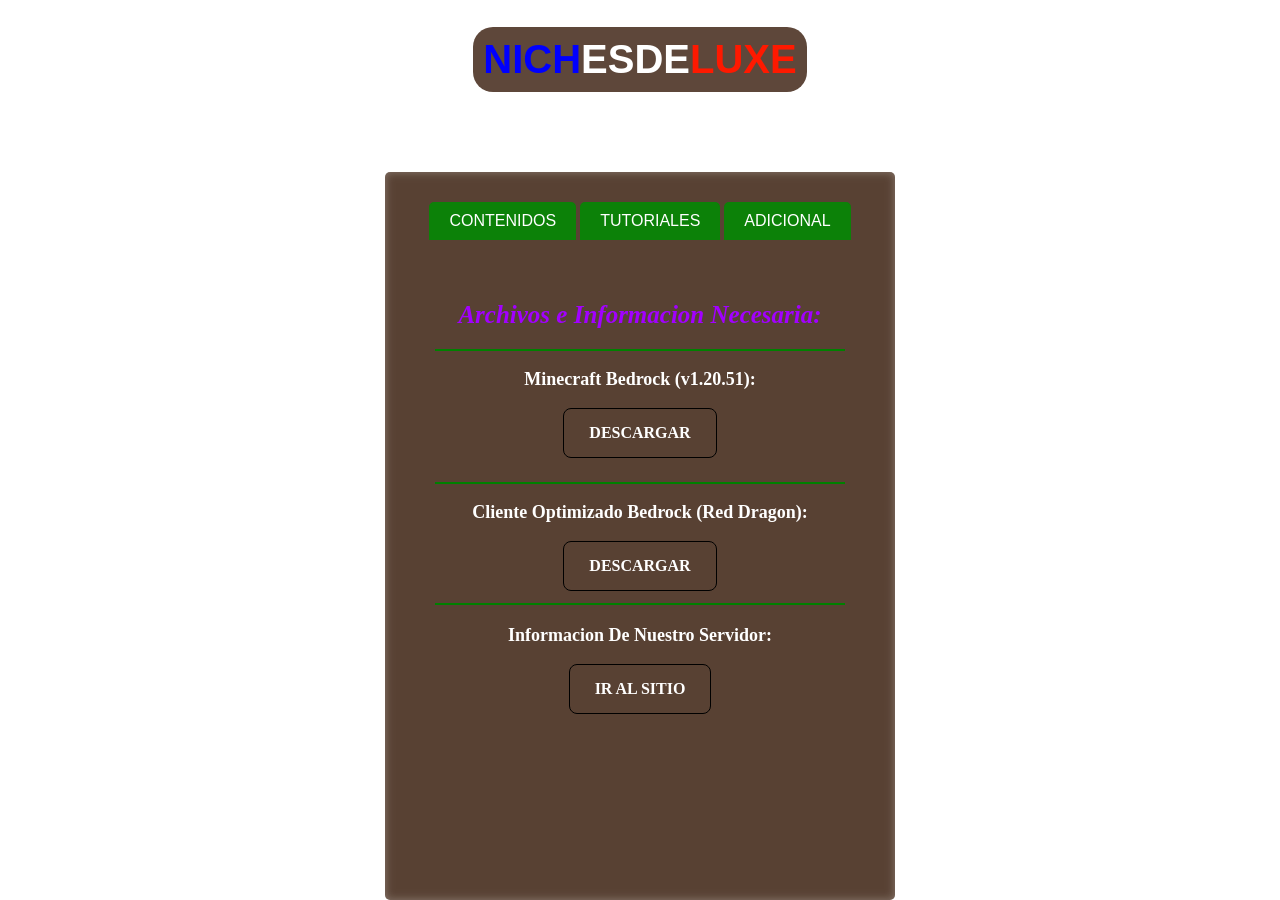
==== index.html @ 5a43bbe4 "Add files via upload" ====
<!DOCTYPE html>
<html lang="es">
  <head>
    <meta charset="UTF-8" />
    <meta name="viewport" content="width=device-width, initial-scale=1.0" />
    <title>NICHESDELUXE</title>
    <link rel="stylesheet" href="estilo.css" />
    <link
      rel="icon"
      href="[data-uri]"
      type="image/x-icon"
    />
  </head>
  <body>
    <h1>
      <span class="WAOS">NICH</span><span class="SER">ESDE</span
      ><span class="VER">LUXE</span>
    </h1>

    <div class="container">
      <div class="tabs-container">
        <button class="tab" onclick="openTab('content1')">CONTENIDOS</button>
        <button class="tab" onclick="openTab('content2')">TUTORIALES</button>
        <button class="tab" onclick="openTab('content3')">ADICIONAL</button>
      </div>

      <div class="content" id="content1">
        <h2><i>Archivos e Informacion Necesaria:</i></h2>

        <hr color="green" />

        <ul id="linkList">
          <li>
            <h3>Minecraft Bedrock (v1.20.51):</h3>

            <a
              href="https://www.mediafire.com/file/prn21sivxfhoa1c/minecraft-1-20-51.apk/file"
              class="pagina1"
              target="_blank"
              ><b>DESCARGAR</b></a
            >
          </li>

          <hr color="green" />

          <li>
            <h3>Cliente Optimizado Bedrock (Red Dragon):</h3>
            <a
              href="https://www.mediafire.com/file/ac2mrgtrgs8kr2n/RDO1.mcpack/file"
              class="pagina2"
              target="_blank"
              ><b>DESCARGAR</b></a
            >

            <hr color="green" />
          </li>
          <h3>Informacion De Nuestro Servidor:</h3>

          <a
            href="https://pastebin.com/nes4EVVp"
            class="pagina3"
            target="_blank"
            ><b>IR AL SITIO</b></a
          >
        </ul>
      </div>

      <div class="content" id="content2" style="display: none">
        <h2>Contenido de la Categoria 2</h2>
        <p>Texto o elementos que deseas mostrar para la Categoria 2.</p>
      </div>

      <div class="content" id="content3" style="display: none">
        <h2>Contenido de la Categoria 3</h2>
        <p>Texto o elementos que deseas mostrar para la Categoria 3.</p>
      </div>
    </div>

    <script src="logica.js"></script>
  </body>
</html>
---- estilo.css ----
body::before {
  content: "";
  background-image: url("https://i.pinimg.com/originals/a6/f9/93/a6f993903ed579b0e7cc4d49867bfcfe.jpg");
  background-size: cover;
  filter: blur(3px);
  position: fixed;
  top: 0;
  right: 0;
  bottom: 0;
  left: 0;
  z-index: -1;
}

body {
  font-family: "Segoe UI", Tahoma, Geneva, Verdana, sans-serif;
  background-size: cover;
  margin: 0;
  display: flex;
  flex-direction: column;
  align-items: center;
  justify-content: center;
  height: 100vh;
}

h1 {
  font-size: 40px;
  margin-bottom: 40px;
  text-align: center;
  background-color: #351908cb;
  padding: 10px;
  border-radius: 20px;
}

.WAOS {
  color: #0000ff;
}

.SER {
  color: #ffffff;
}

.VER {
  color: #ff1900;
}

.container {
  overflow-x: hidden;
  position: relative;
  font-family: Orbitron;
  text-align: center;
  background-color: #35190894;
  padding: 30px;
  border-radius: 5px;
  width: 450px;
  height: 450px;
  overflow-y: auto;
  height: calc(100vh - 40px);
  margin-top: 40px;
  
}

.container::before {
  content: "";
  background: inherit;
  position: absolute;
  top: 0;
  left: 0;
  right: 0;
  bottom: 0;
  filter: blur(5px);
  z-index: -1;
}

h2 {
  font-size: 25px;
  color: #a200ff;
}

#linkList {
  list-style-type: none;
  padding: 0;
}

#linkList li {
  margin-bottom: 20px;
}

h3 {
  font-size: 18px;
  color: #ffffff;
}

a {
  position: relative;
  overflow: hidden;
  text-decoration: none;
  color: rgb(255, 255, 255);
  padding: 15px 25px;
  border: 1px solid #000000;
  border-radius: 8px;
  background: url("https://addons-media.operacdn.com/media/CACHE/images/themes/95/72895/1.0-rev1/images/93ccab91-6074-4c33-8e46-e595084a0d4e/0dfd2182106b1095cc52bd11ba596698.jpg");
  background-size: cover;
  transition: background-color 0.6s ease, transform 0.6s ease;
  display: inline-block;
  font-family: Cambria, Cochin, Georgia, Times, 'Times New Roman', serif
}

a:hover {
  color: #ffffff;
  transform: scale(1.2);
}

.tabs-container {
  margin-bottom: 20px;
  position: sticky;
  top: 0;
  z-index: 999;
}

.tab {
  background-color: #0c8108;
  border: none;
  color: #ffffff;
  padding: 10px 20px;
  text-align: center;
  text-decoration: none;
  display: inline-block;
  font-size: 16px;
  cursor: pointer;
  border-radius: 5px 5px 0 0;
}

.tab.active {
  background-color: #003cff;
  
}

.content {
  display: none;
  padding: 20px;
  border-radius: 0 0 5px 5px;
}

.content.active {
  display: block;
}
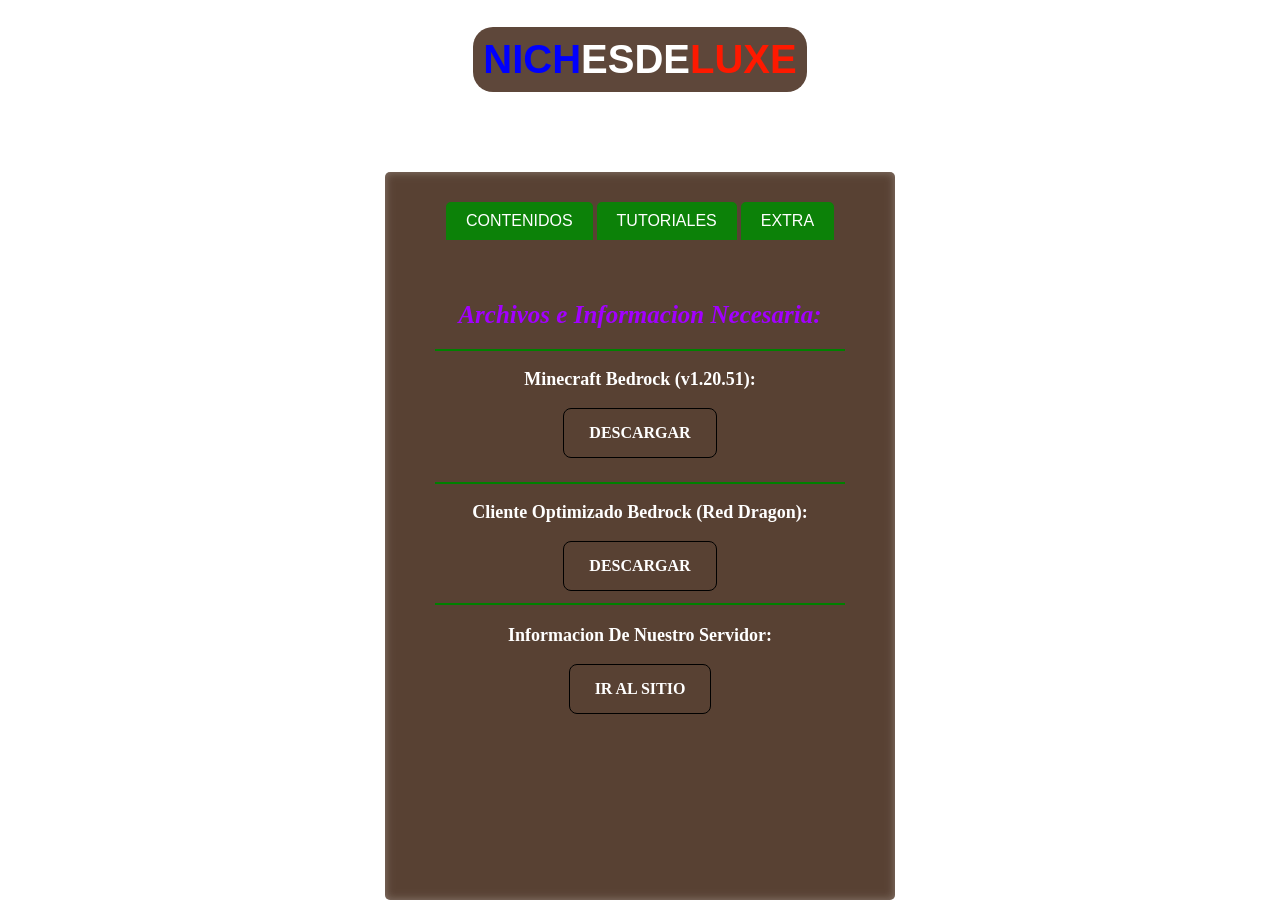
==== commit dd727c66: "Update index.html" ====
--- a/index.html
+++ b/index.html
@@ -4,7 +4,7 @@
     <meta charset="UTF-8" />
     <meta name="viewport" content="width=device-width, initial-scale=1.0" />
     <title>NICHESDELUXE</title>
-    <link rel="stylesheet" href="estilo.css" />
+    <link rel="stylesheet" href="estilo.css"/>
     <link
       rel="icon"
       href="[data-uri]"
@@ -21,7 +21,7 @@
       <div class="tabs-container">
         <button class="tab" onclick="openTab('content1')">CONTENIDOS</button>
         <button class="tab" onclick="openTab('content2')">TUTORIALES</button>
-        <button class="tab" onclick="openTab('content3')">ADICIONAL</button>
+        <button class="tab" onclick="openTab('content3')">EXTRA</button>
       </div>
 
       <div class="content" id="content1">
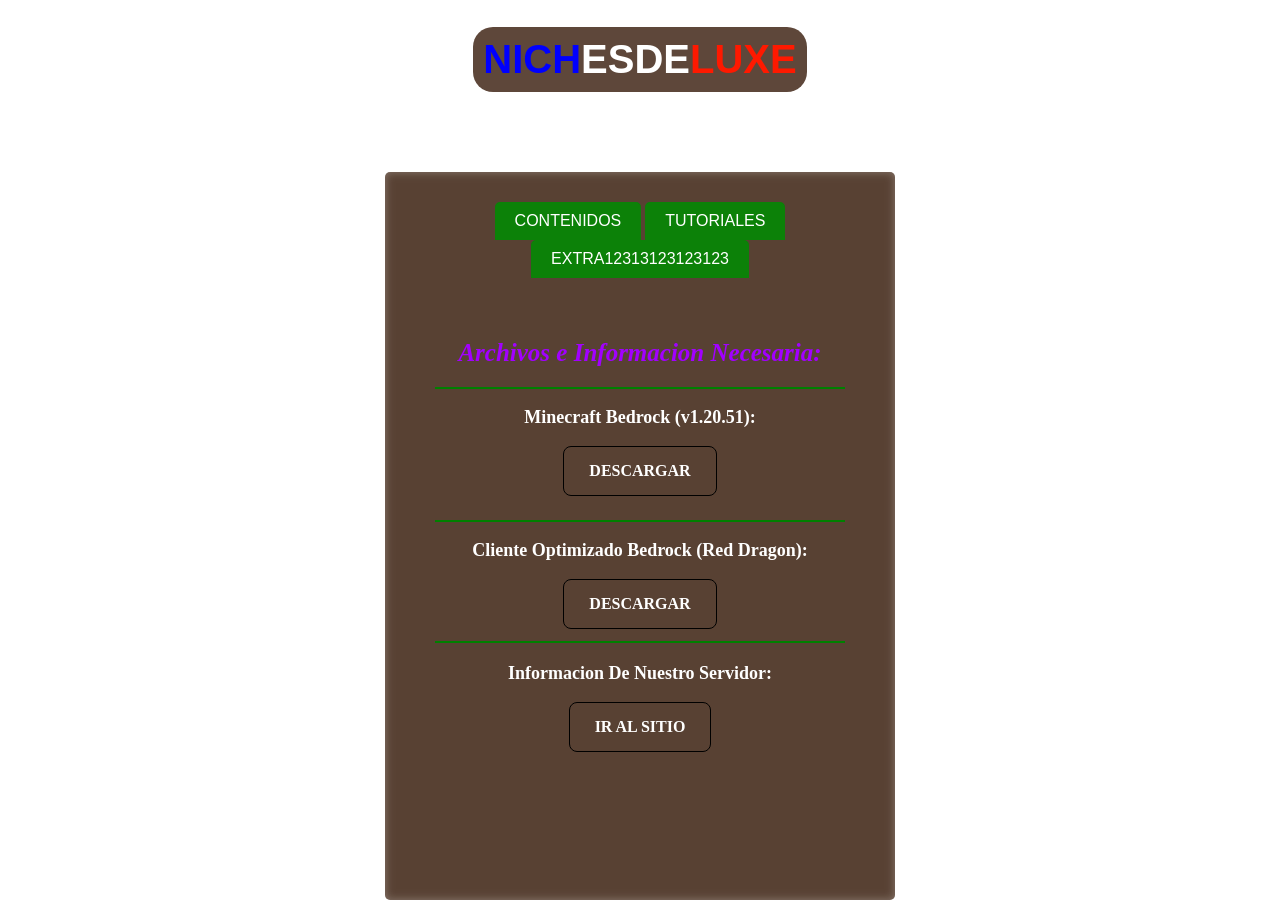
==== commit d8d18070: "Update index.html" ====
--- a/index.html
+++ b/index.html
@@ -21,7 +21,7 @@
       <div class="tabs-container">
         <button class="tab" onclick="openTab('content1')">CONTENIDOS</button>
         <button class="tab" onclick="openTab('content2')">TUTORIALES</button>
-        <button class="tab" onclick="openTab('content3')">EXTRA</button>
+        <button class="tab" onclick="openTab('content3')">EXTRA12313123123123</button>
       </div>
 
       <div class="content" id="content1">
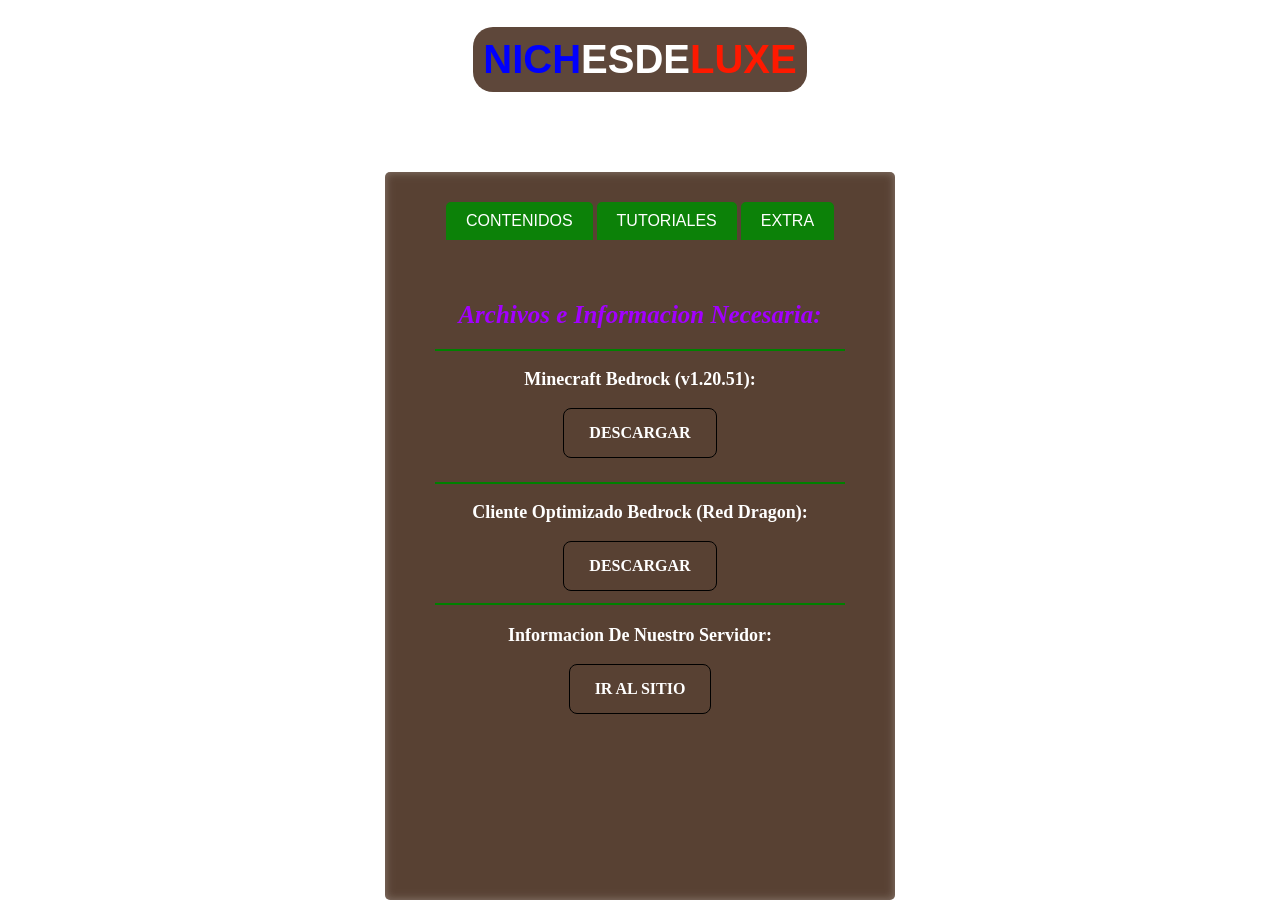
==== commit 6d6977f5: "Update index.html" ====
--- a/index.html
+++ b/index.html
@@ -21,7 +21,7 @@
       <div class="tabs-container">
         <button class="tab" onclick="openTab('content1')">CONTENIDOS</button>
         <button class="tab" onclick="openTab('content2')">TUTORIALES</button>
-        <button class="tab" onclick="openTab('content3')">EXTRA12313123123123</button>
+        <button class="tab" onclick="openTab('content3')">EXTRA</button>
       </div>
 
       <div class="content" id="content1">
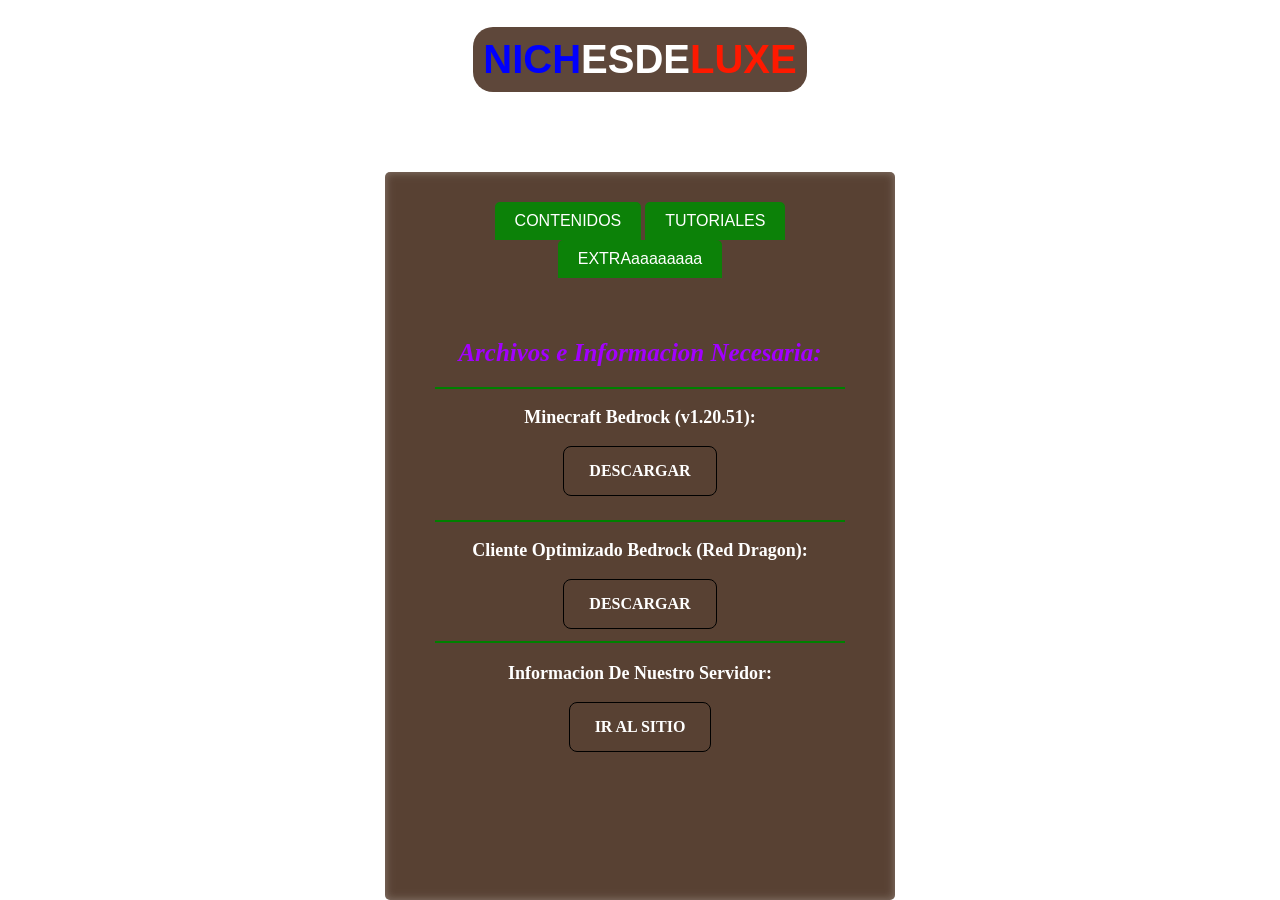
==== commit 48a9883a: "Update index.html" ====
--- a/index.html
+++ b/index.html
@@ -21,7 +21,7 @@
       <div class="tabs-container">
         <button class="tab" onclick="openTab('content1')">CONTENIDOS</button>
         <button class="tab" onclick="openTab('content2')">TUTORIALES</button>
-        <button class="tab" onclick="openTab('content3')">EXTRA</button>
+        <button class="tab" onclick="openTab('content3')">EXTRAaaaaaaaa</button>
       </div>
 
       <div class="content" id="content1">
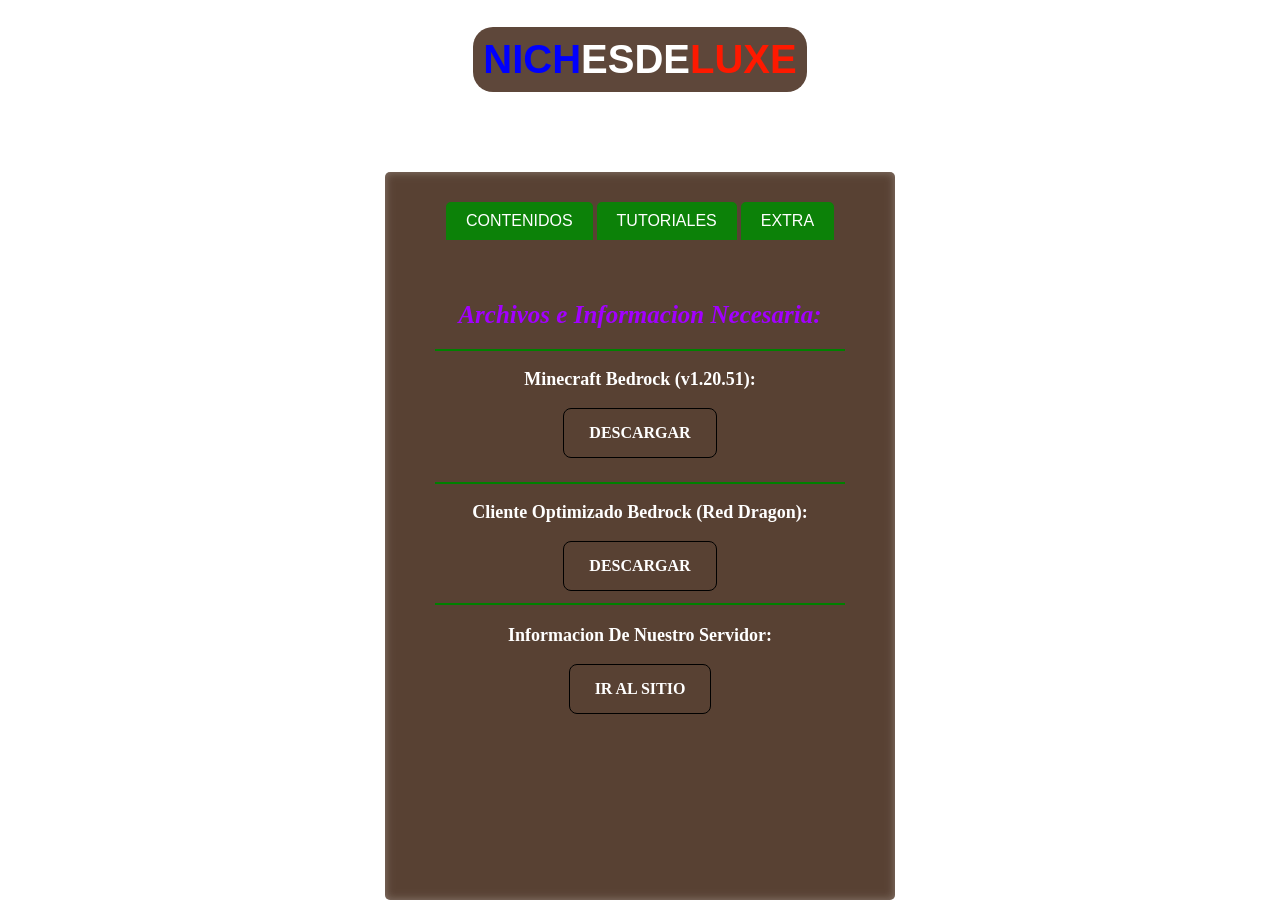
==== commit 8ebd385e: "Update index.html" ====
--- a/index.html
+++ b/index.html
@@ -21,7 +21,7 @@
       <div class="tabs-container">
         <button class="tab" onclick="openTab('content1')">CONTENIDOS</button>
         <button class="tab" onclick="openTab('content2')">TUTORIALES</button>
-        <button class="tab" onclick="openTab('content3')">EXTRAaaaaaaaa</button>
+        <button class="tab" onclick="openTab('content3')">EXTRA</button>
       </div>
 
       <div class="content" id="content1">
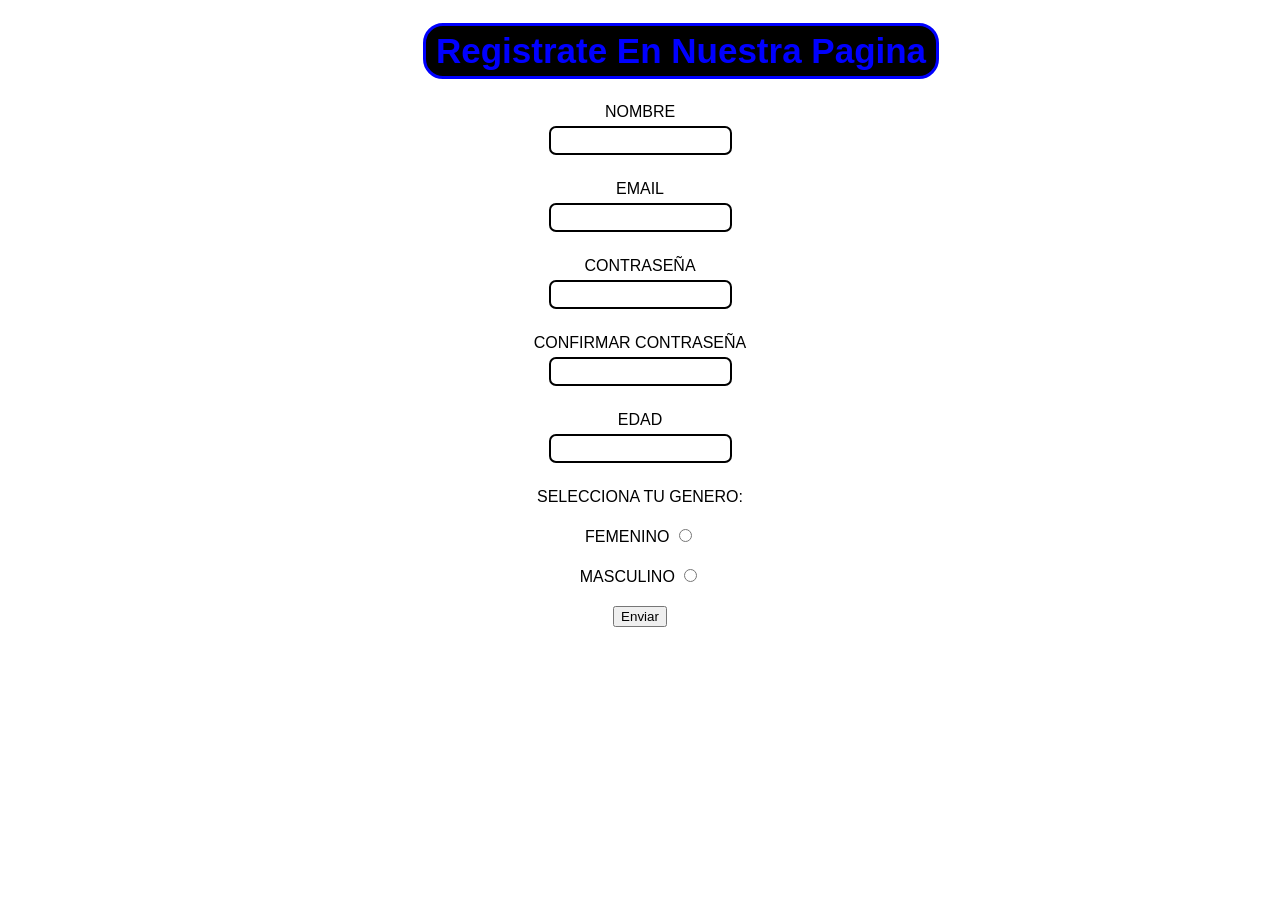
==== commit 9747ea80: "Update index.html" ====
--- a/index.html
+++ b/index.html
@@ -1,81 +1,55 @@
 <!DOCTYPE html>
 <html lang="es">
-  <head>
-    <meta charset="UTF-8" />
-    <meta name="viewport" content="width=device-width, initial-scale=1.0" />
-    <title>NICHESDELUXE</title>
-    <link rel="stylesheet" href="estilo.css"/>
-    <link
-      rel="icon"
-      href="[data-uri]"
-      type="image/x-icon"
-    />
-  </head>
-  <body>
-    <h1>
-      <span class="WAOS">NICH</span><span class="SER">ESDE</span
-      ><span class="VER">LUXE</span>
-    </h1>
 
-    <div class="container">
-      <div class="tabs-container">
-        <button class="tab" onclick="openTab('content1')">CONTENIDOS</button>
-        <button class="tab" onclick="openTab('content2')">TUTORIALES</button>
-        <button class="tab" onclick="openTab('content3')">EXTRA</button>
-      </div>
+<!DOCTYPE html>
+<html lang="es">
 
-      <div class="content" id="content1">
-        <h2><i>Archivos e Informacion Necesaria:</i></h2>
+<head>
+    <meta charset="UTF-8">
+    <meta name="viewport" content="width=device-width, initial-scale=1.0">
+    <title>Registrate</title>
+    <link rel="stylesheet" href="estilo.css">
+</head>
 
-        <hr color="green" />
+<body>
+    <form action="procesamiento.php" method="post" class="Form">
+        <h1 class="decoracion1">Registrate En Nuestra Pagina</h1>
 
-        <ul id="linkList">
-          <li>
-            <h3>Minecraft Bedrock (v1.20.51):</h3>
+        <p class="decoracion2">
+            NOMBRE <br>
+            <input type="text" class="campo1" name="nombre" required oninvalid="this.setCustomValidity('Es obligatorio que introduzca su nombre.')" oninput="setCustomValidity('')">
+        </p>
 
-            <a
-              href="https://www.mediafire.com/file/prn21sivxfhoa1c/minecraft-1-20-51.apk/file"
-              class="pagina1"
-              target="_blank"
-              ><b>DESCARGAR</b></a
-            >
-          </li>
+        <p class="decoracion3">
+            EMAIL <br>
+            <input type="email" class="campo2" name="email" required oninvalid="this.setCustomValidity('Es obligatorio que introduzca su correo electronico (y asegurese de que este bien escrito.)')" oninput="setCustomValidity('')">
+        </p>
 
-          <hr color="green" />
+        <p class="decoracion4">
+            CONTRASEÑA <br>
+            <input type="password" class="campo3" name="password" required oninvalid="this.setCustomValidity('Es obligatorio que introduzca su contraseña.')" oninput="setCustomValidity('')">
+        </p>
 
-          <li>
-            <h3>Cliente Optimizado Bedrock (Red Dragon):</h3>
-            <a
-              href="https://www.mediafire.com/file/ac2mrgtrgs8kr2n/RDO1.mcpack/file"
-              class="pagina2"
-              target="_blank"
-              ><b>DESCARGAR</b></a
-            >
+        <p class="decoracion5">
+            CONFIRMAR CONTRASEÑA <br>
+            <input type="password" class="campo4" name="password" required oninvalid="this.setCustomValidity('Confirma tu contraseña.')" oninput="setCustomValidity('')">
+        </p>
 
-            <hr color="green" />
-          </li>
-          <h3>Informacion De Nuestro Servidor:</h3>
+        <p class="decoracion6">
+            EDAD <br>
+            <input type="number" class="campo5" name="edad" required oninvalid="this.setCustomValidity('Debes rellenar este campo obligatorio (sea honesto por favor).')" oninput="setCustomValidity('')">
+        </p>
 
-          <a
-            href="https://pastebin.com/nes4EVVp"
-            class="pagina3"
-            target="_blank"
-            ><b>IR AL SITIO</b></a
-          >
-        </ul>
-      </div>
+        <p class="decoracion7">SELECCIONA TU GENERO: </p>
 
-      <div class="content" id="content2" style="display: none">
-        <h2>Contenido de la Categoria 2</h2>
-        <p>Texto o elementos que deseas mostrar para la Categoria 2.</p>
-      </div>
+        <p class="decoracion8">FEMENINO <input type="radio" name="genero" value="femenino"></p>
 
-      <div class="content" id="content3" style="display: none">
-        <h2>Contenido de la Categoria 3</h2>
-        <p>Texto o elementos que deseas mostrar para la Categoria 3.</p>
-      </div>
-    </div>
+        <p class="decoracion9">MASCULINO <input type="radio" name="genero" value="masculino"></p>
 
-    <script src="logica.js"></script>
-  </body>
+        <p class="decoracion10">
+            <input type="submit" name="enviar" value="Enviar">
+        </p>
+    </form>
+</body>
+
 </html>
--- a/estilo.css
+++ b/estilo.css
@@ -1,146 +1,98 @@
-body::before {
-  content: "";
-  background-image: url("https://i.pinimg.com/originals/a6/f9/93/a6f993903ed579b0e7cc4d49867bfcfe.jpg");
-  background-size: cover;
-  filter: blur(3px);
-  position: fixed;
-  top: 0;
-  right: 0;
-  bottom: 0;
-  left: 0;
-  z-index: -1;
+body {
+  text-align: center;
+  background-color: rgb(255, 255, 255);
+  margin: 20px;
 }
 
-body {
-  font-family: "Segoe UI", Tahoma, Geneva, Verdana, sans-serif;
-  background-size: cover;
-  margin: 0;
-  display: flex;
-  flex-direction: column;
-  align-items: center;
-  justify-content: center;
-  height: 100vh;
+.decoracion1 {
+  color: blue;
+  background-color: rgb(0, 0, 0);
+  font-family: "Gill Sans", "Gill Sans MT", "Calibri", "Trebuchet MS",
+    sans-serif;
+  border-radius: 20px;
+  font-size: 35px;
+  padding: 5px;
+  border: 3px solid;
+  width: 500px;
+  position: relative;
+  left: 403px;
 }
 
-h1 {
-  font-size: 40px;
-  margin-bottom: 40px;
-  text-align: center;
-  background-color: #351908cb;
-  padding: 10px;
-  border-radius: 20px;
+.decoracion2 {
+  font-family: Verdana, Geneva, Tahoma, sans-serif;
+  margin: 20px;
 }
 
-.WAOS {
-  color: #0000ff;
+.decoracion3 {
+  font-family: Verdana, Geneva, Tahoma, sans-serif;
+  margin: 20px;
 }
 
-.SER {
-  color: #ffffff;
+.decoracion4 {
+  font-family: Verdana, Geneva, Tahoma, sans-serif;
+  margin: 20px;
 }
 
-.VER {
-  color: #ff1900;
+.decoracion5 {
+  font-family: Verdana, Geneva, Tahoma, sans-serif;
+  margin: 20px;
 }
 
-.container {
-  overflow-x: hidden;
-  position: relative;
-  font-family: Orbitron;
-  text-align: center;
-  background-color: #35190894;
-  padding: 30px;
-  border-radius: 5px;
-  width: 450px;
-  height: 450px;
-  overflow-y: auto;
-  height: calc(100vh - 40px);
-  margin-top: 40px;
-  
+.decoracion6 {
+  font-family: Verdana, Geneva, Tahoma, sans-serif;
+  margin: 20px;
 }
 
-.container::before {
-  content: "";
-  background: inherit;
-  position: absolute;
-  top: 0;
-  left: 0;
-  right: 0;
-  bottom: 0;
-  filter: blur(5px);
-  z-index: -1;
+.decoracion7 {
+  font-family: Verdana, Geneva, Tahoma, sans-serif;
+  margin: 20px;
 }
 
-h2 {
-  font-size: 25px;
-  color: #a200ff;
+.decoracion8 {
+  font-family: Verdana, Geneva, Tahoma, sans-serif;
+  margin: 20px;
 }
 
-#linkList {
-  list-style-type: none;
-  padding: 0;
+.decoracion9 {
+  font-family: Verdana, Geneva, Tahoma, sans-serif;
+  margin: 20px;
 }
 
-#linkList li {
-  margin-bottom: 20px;
+.campo1 {
+  padding: 5px;
+  border-radius: 7px;
+  border: 2px solid;
+  border-color: rgb(0, 0, 0);
+  margin: 5px;
+}
+.campo2 {
+  padding: 5px;
+  border-radius: 7px;
+  border: 2px solid;
+  border-color: rgb(0, 0, 0);
+  margin: 5px;
 }
 
-h3 {
-  font-size: 18px;
-  color: #ffffff;
+.campo3 {
+  padding: 5px;
+  border-radius: 7px;
+  border: 2px solid;
+  border-color: rgb(0, 0, 0);
+  margin: 5px;
 }
 
-a {
-  position: relative;
-  overflow: hidden;
-  text-decoration: none;
-  color: rgb(255, 255, 255);
-  padding: 15px 25px;
-  border: 1px solid #000000;
-  border-radius: 8px;
-  background: url("https://addons-media.operacdn.com/media/CACHE/images/themes/95/72895/1.0-rev1/images/93ccab91-6074-4c33-8e46-e595084a0d4e/0dfd2182106b1095cc52bd11ba596698.jpg");
-  background-size: cover;
-  transition: background-color 0.6s ease, transform 0.6s ease;
-  display: inline-block;
-  font-family: Cambria, Cochin, Georgia, Times, 'Times New Roman', serif
+.campo4 {
+  padding: 5px;
+  border-radius: 7px;
+  border: 2px solid;
+  border-color: rgb(0, 0, 0);
+  margin: 5px;
 }
 
-a:hover {
-  color: #ffffff;
-  transform: scale(1.2);
+.campo5 {
+  padding: 5px;
+  border-radius: 7px;
+  border: 2px solid;
+  border-color: rgb(0, 0, 0);
+  margin: 5px;
 }
-
-.tabs-container {
-  margin-bottom: 20px;
-  position: sticky;
-  top: 0;
-  z-index: 999;
-}
-
-.tab {
-  background-color: #0c8108;
-  border: none;
-  color: #ffffff;
-  padding: 10px 20px;
-  text-align: center;
-  text-decoration: none;
-  display: inline-block;
-  font-size: 16px;
-  cursor: pointer;
-  border-radius: 5px 5px 0 0;
-}
-
-.tab.active {
-  background-color: #003cff;
-  
-}
-
-.content {
-  display: none;
-  padding: 20px;
-  border-radius: 0 0 5px 5px;
-}
-
-.content.active {
-  display: block;
-}
